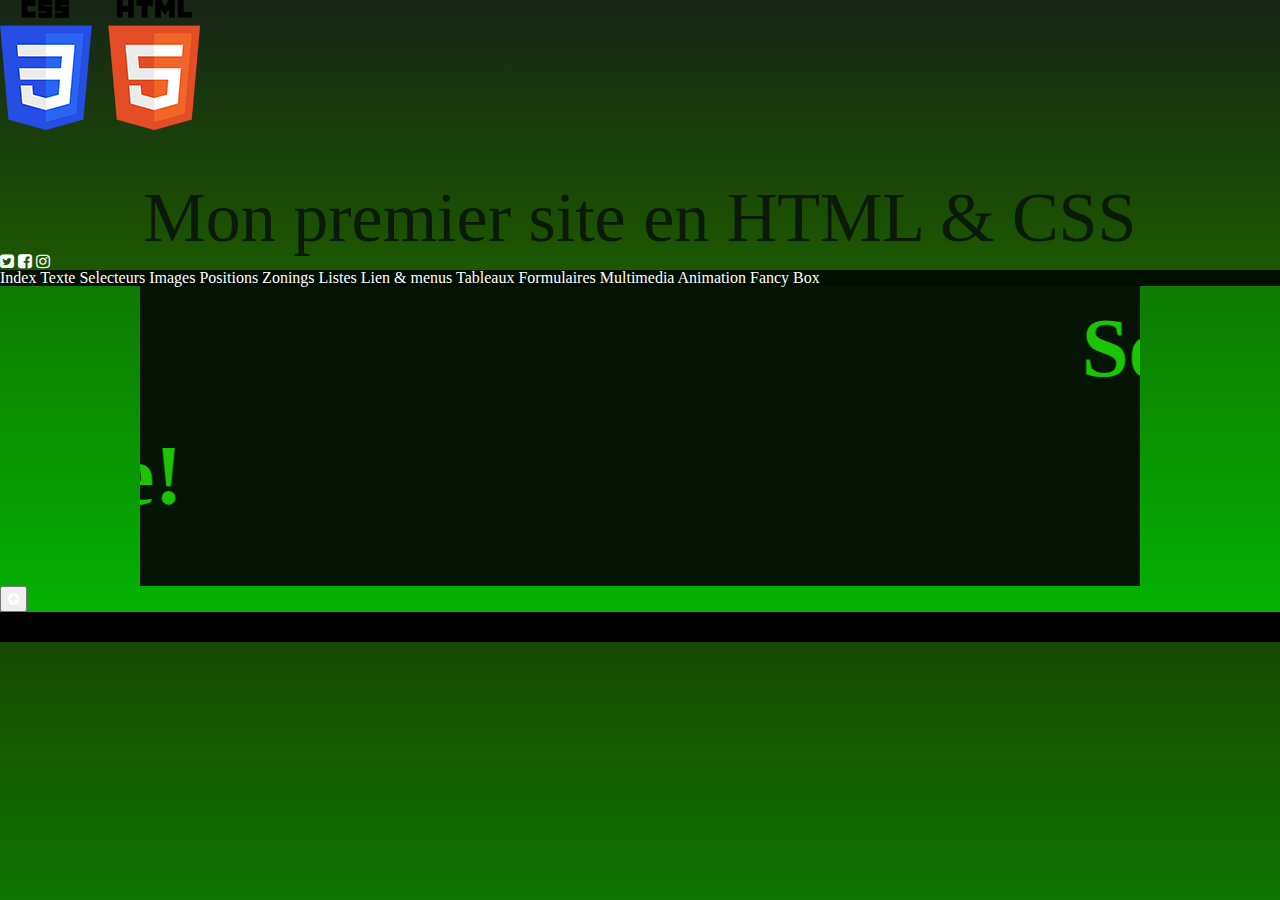
==== Mon_premier_site/index.html @ b32d7552 "Début de cré de site multi-page" ====
<!DOCTYPE html>
<html lang="fr">

<head>
    <meta charset="UTF-8">
    <meta name="viewport" content="width=device-width, initial-scale=1.0">
    <meta http-equiv="X-UA-Compatible" content="ie=edge">
    <meta name="keywords" content="zoning html css">
    <meta name="author" content="Sonia Bougamha">
    <meta name="description" content="Tout un récapitulatif sur CSS et HTML">
    <link rel="stylesheet" href="css/style.css"><!-- CSS-->
    <link href="https://fonts.googleapis.com/css?family=Slabo+27px|Titillium+Web" rel="stylesheet"> <!--Font family en ligne-->
    <link rel="stylesheet" href="https://cdnjs.cloudflare.com/ajax/libs/font-awesome/4.7.0/css/font-awesome.min.css"><!-- fontawesome en ligne-->
    <!--<link rel="stylesheet" href="font-awesome/css/font-awesome.min.css"> Font awesome en local-->
    <title>Mon premier site</title>
</head>

<body>
   <header>
        <div id="logo">
            <a href="index.html" target="blank"> <img src="img/logo_360.png" alt="logo html css"></a>
        </div>

        <h1>Mon premier site en HTML & CSS</h1>

        <div id="rs">
            <a href="https://twitter.com/?lang=fr" target="_blank"><i class="fa fa-twitter-square" aria-hidden="true"></i></a>
            <a href="https://www.facebook.com/" target="_blank"><i class="fa fa-facebook-square" aria-hidden="true"></i></a>
            <a href="https://www.instagram.com/" target="_blank"><i class="fa fa-instagram" aria-hidden="true"></i></a>
        </div>
        <div class="clear"></div>
   </header>

    <nav>
        <a href="index.html" class="activ">Index</a>
        <a href="textes.html">Texte</a>
        <a href="selecteurs.html">Selecteurs</a>
        <a href="images.html">Images</a>
        <a href="positions.html">Positions</a>
        <a href="zonings.html">Zonings</a>
        <a href="listes.html">Listes</a>
        <a href="liens_menus.html">Lien & menus</a>
        <a href="tableaux.html">Tableaux</a>
        <a href="formulaires.html">Formulaires</a>
        <a href="multimedias.html">Multimedia</a>
        <a href="animations.html">Animation</a>
        <a href="fancy_box.html">Fancy Box</a>
    </nav>

    <main> <!-- Main -- contenu principal de la page -->
        <aside><!-- contenu secondaire -->
            <marquee behavior="scroll" direction="left" scrollamount="10"><h5>Session poissy 2018/2019</h5></marquee>
            <marquee behavior="scroll" direction="right" scrollamount="8"><h5>Voici mon premier site!</h5></marquee>
        </aside>
    </main>

    <a href="#logo">
        <button type="button">
            <i class="fa fa-arrow-circle-up" aria-hidden="true"> </i>
        </button>
    </a>

    <footer>

    </footer>

    

</body>


</html>
---- Mon_premier_site/css/style.css ----
/* DEBUT DU RESET */

html, body, div, span, applet, object, iframe,
h1, h2, h3, h4, h5, h6, p, blockquote, pre,
a, abbr, acronym, address, big, cite, code,
del, dfn, em, img, ins, kbd, q, s, samp,
small, strike, strong, sub, sup, tt, var,
b, u, i, center,
dl, dt, dd, ol, ul, li,
fieldset, form, label, legend,
table, caption, tbody, tfoot, thead, tr, th, td,
article, aside, canvas, details, embed, 
figure, figcaption, footer, header, hgroup, 
menu, nav, output, ruby, section, summary,
time, mark, audio, video {
	margin: 0;
	padding: 0;
	border: 0;
	font-size: 100%;
	font: inherit;
	vertical-align: baseline;
}
/* HTML5 display-role reset for older browsers */
article, aside, details, figcaption, figure, 
footer, header, hgroup, menu, nav, section {
	display: block;
}
body {
	line-height: 1;
}
ol, ul {
	list-style: none;
}
blockquote, q {
	quotes: none;
}
blockquote:before, blockquote:after,
q:before, q:after {
	content: '';
	content: none;
}
table {
	border-collapse: collapse;
	border-spacing: 0;
}

/*FIN DU RESET*/

*{
    box-sizing: border-box;/* ça bloque l'élément, le recentre et fait une marge*/
    font-family: 'Titillium Web', sans-serif;
    color: white;

}

body{
    background-image:linear-gradient(rgb(23, 73, 0), rgb(3, 182, 3));
}

header{
    background-image:linear-gradient(rgb(23, 37, 22), rgb(28, 88, 0));
}

nav{
    background-color: rgb(0, 15, 0);

}

    nav a{
        text-decoration:none;
    }

h1{
    font-size:70px;
    color:#091a07;
    font-family: 'Slabo', serif;
    margin-top: 50px;
    text-align: center;
    font-weight: 400;
}

h2{
    font-size:50px;
    color:#3fad30;
    font-weight: bold;
    font-family: 'Slabo', serif;
    padding: 20px;
}

h3{
    font-size: 22px;
    color:#3fad30;
    padding: 15px;
    font-family: 'Slabo', serif;
}

h5{
    font-size: 85px;
    color:#1bc404;
    padding: 20px;
    font-weight: bold;
    font-family: 'Slabo', serif;


}

blockquote{
    font-style: italic;
    font-size: 120%;
}

strong{
    font-weight: bold;
}

main{
background-color:rgb(77, 77, 77);
width: 1000px;
margin: 0 auto;
}

aside{
    height:300px;
    background-color: #051404;
}

section{
    margin-top: 50px;
    padding: 20px;
}

footer{
    background-color: black;
    height: 30px;
}
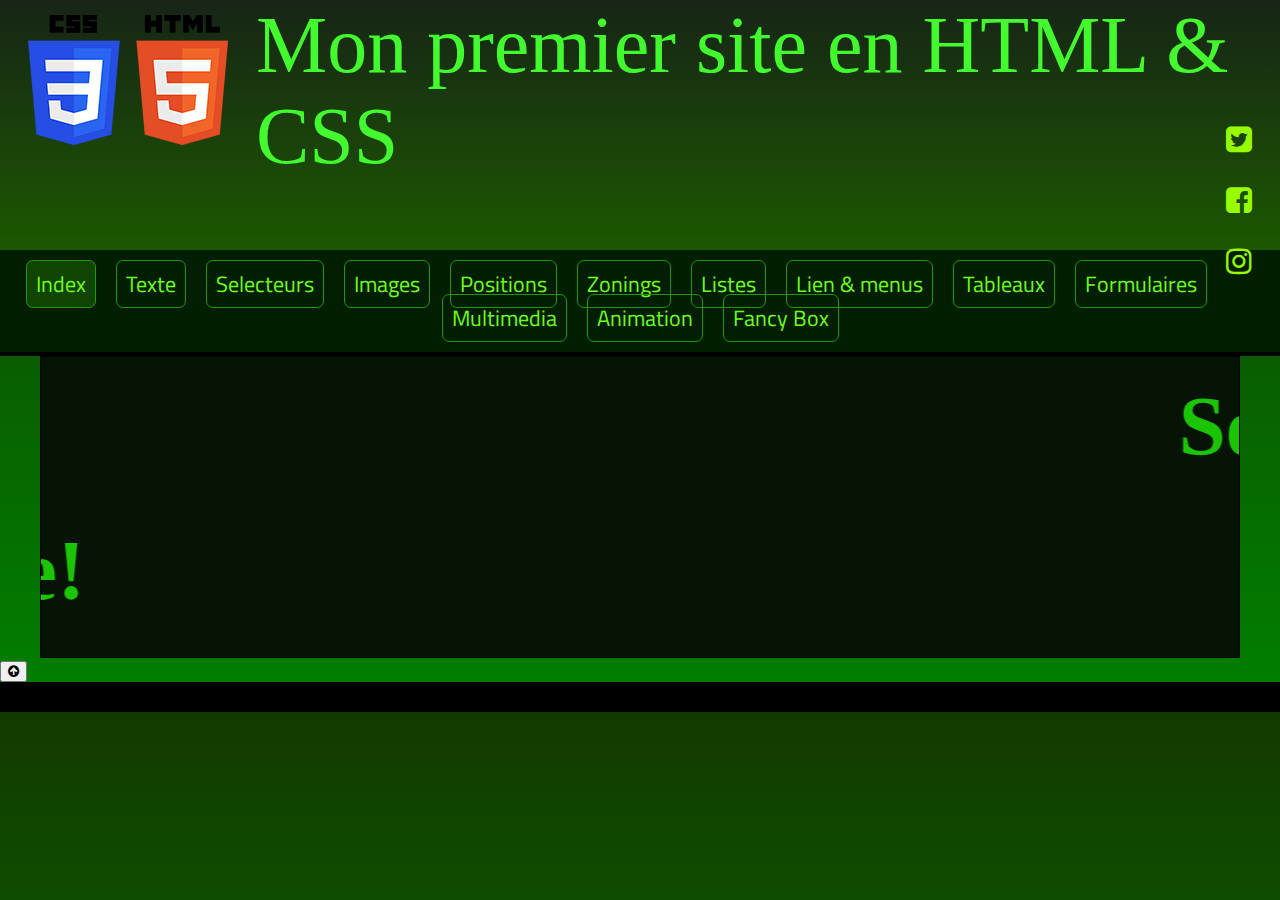
==== commit ffe06b2a: "Travail sur le book" ====
--- a/Mon_premier_site/index.html
+++ b/Mon_premier_site/index.html
@@ -60,12 +60,12 @@
         </button>
     </a>
 
+
+
+    
     <footer>
 
     </footer>
-
-    
-
 </body>
 
 
--- a/Mon_premier_site/css/style.css
+++ b/Mon_premier_site/css/style.css
@@ -1,5 +1,7 @@
 /* DEBUT DU RESET */
-
+*{
+	box-sizing: border-box;  /*ça bloque l'élement, le recentre et ça fait une marge*/
+}
 html, body, div, span, applet, object, iframe,
 h1, h2, h3, h4, h5, h6, p, blockquote, pre,
 a, abbr, acronym, address, big, cite, code,
@@ -9,8 +11,8 @@
 dl, dt, dd, ol, ul, li,
 fieldset, form, label, legend,
 table, caption, tbody, tfoot, thead, tr, th, td,
-article, aside, canvas, details, embed, 
-figure, figcaption, footer, header, hgroup, 
+article, aside, canvas, details, embed,
+figure, figcaption, footer, header, hgroup,
 menu, nav, output, ruby, section, summary,
 time, mark, audio, video {
 	margin: 0;
@@ -20,63 +22,92 @@
 	font: inherit;
 	vertical-align: baseline;
 }
-/* HTML5 display-role reset for older browsers */
-article, aside, details, figcaption, figure, 
-footer, header, hgroup, menu, nav, section {
-	display: block;
-}
-body {
-	line-height: 1;
-}
-ol, ul {
-	list-style: none;
-}
-blockquote, q {
-	quotes: none;
-}
-blockquote:before, blockquote:after,
-q:before, q:after {
-	content: '';
-	content: none;
-}
-table {
-	border-collapse: collapse;
-	border-spacing: 0;
-}
 
 /*FIN DU RESET*/
 
-*{
-    box-sizing: border-box;/* ça bloque l'élément, le recentre et fait une marge*/
+
+body{
+    background-image:linear-gradient(rgb(19, 58, 0), rgb(0, 129, 0));
     font-family: 'Titillium Web', sans-serif;
     color: white;
-
-}
-
-body{
-    background-image:linear-gradient(rgb(23, 73, 0), rgb(3, 182, 3));
-}
-
+}
+
+/*  DEBUT HEADER  */
 header{
     background-image:linear-gradient(rgb(23, 37, 22), rgb(28, 88, 0));
-}
+    height: 250px;
+}
+
+#logo{
+    width: 20%;
+    text-align: center;
+    padding: 15px 10px;
+    float: left;  
+}
+
+#rs{
+    width: 5%;
+    float: right;
+    padding:10px ;
+}
+
+    #rs a{
+        font-size: 30px;
+        color: rgb(151, 252, 0);
+        display: block;
+        text-align: center;
+        padding: 15px 30px 0 0;
+        text-decoration:none;
+    }
+
+        #rs a:hover{
+            font-size: 60px;
+            transition: 0.8s;
+        }
+
+/* FIN HEADER */
+
+
+/*   NAVIGATION  */
 
 nav{
-    background-color: rgb(0, 15, 0);
-
+    background-color: rgb(0, 31, 0);
+    border-bottom: 4px solid black;
+    text-align: center;
+    padding: 17px;
 }
 
     nav a{
         text-decoration:none;
-    }
-
+        font-size: 22px;
+        color:rgb(111, 252, 30);
+        font-weight: 500;
+        border: 1px solid rgb(35, 150, 0);
+        padding: 6px 9px;
+        border-radius: 7px;
+        margin: 0px 8px;
+    }
+
+        nav a:hover{
+            background-color: rgb(17, 68, 1);
+            transition: 0.8s;
+        }
+
+        .activ{
+            background:rgb(17, 68, 1);
+        }
+
+/**************  FIN NAVIGATION  *****************/
+
+/**************  TITRES ET BASE PAGE  *****************/
 h1{
-    font-size:70px;
-    color:#091a07;
+    font-size:80px;
+    color:#43fa2e;
     font-family: 'Slabo', serif;
     margin-top: 50px;
     text-align: center;
     font-weight: 400;
+    display: inline;
 }
 
 h2{
@@ -114,10 +145,110 @@
 }
 
 main{
-background-color:rgb(77, 77, 77);
-width: 1000px;
+background-color:rgb(0, 32, 1);
+width: 1200px;
 margin: 0 auto;
-}
+border: 1px solid black;
+}
+
+/***************SELECTEURS***************/
+.select p{
+    color: white;
+}
+
+    .select p:first-of-type{
+        color: greenyellow;
+    }
+
+    .select p:nth-of-type(5), .select p:nth-of-type(6){
+        color: green;
+    }
+
+    .select p:last-of-type{
+        color: darkgreen;
+    }
+
+    .zoneA{
+        color: greenyellow;
+    }
+    .zoneB{
+        color:rgb(107, 243, 107);
+    }
+    #zoneC{
+        color:lightgreen;
+    }
+    #zoneD{
+        color: green;
+    }
+    .couleurnull{
+        color: rgb(0, 82, 0);
+    }
+
+    /*********************FIN SELECTEURS**********************/
+
+    /************************* IMAGES *************************/ 
+    
+main .bgimg{
+    background: #000 url(../img/fond.jpg) no-repeat;
+    background-size:cover;
+
+}
+.bgimg h3{
+    color: rgb(210, 252, 214);
+    font-weight: bold;
+    font-size: 30px;
+}
+
+.bgimg p{
+    width:75%;
+    margin: 100px auto 200px auto; /* auto permet de centrer*/
+    background: rgba(255, 255, 255, 0.6);
+    color: black;
+    padding: 20px;
+    font-size:120%;
+    border-radius: 10px;
+}
+
+section .feeverte{
+    width: 250px;
+    margin: 0 auto;
+    display: block;
+    border: 4px solid black;
+    box-shadow: 5px 5px 15px rgba(0, 0, 0, 0.5);
+
+}
+
+section.sirene{
+    width: 800px;
+}
+
+.image{
+    margin: 0 auto;
+    display: block;
+    border: 4px solid black;
+    box-shadow: 5px 5px 15px rgba(0, 0, 0, 0.5);
+
+}
+.image:hover{
+    transform: rotate(20deg);
+    transition: 0.8s;
+}
+
+.rotation{
+    margin: 0 auto;
+    display: block;
+    border: 4px solid black;
+    box-shadow: 5px 5px 15px rgba(0, 0, 0, 0.5);
+
+}
+
+.rotation:hover{
+    transition: 1s;
+    transform: rotate(360deg);
+}
+
+
+/******************* FIN PAGE IMAGE *****************/
 
 aside{
     height:300px;
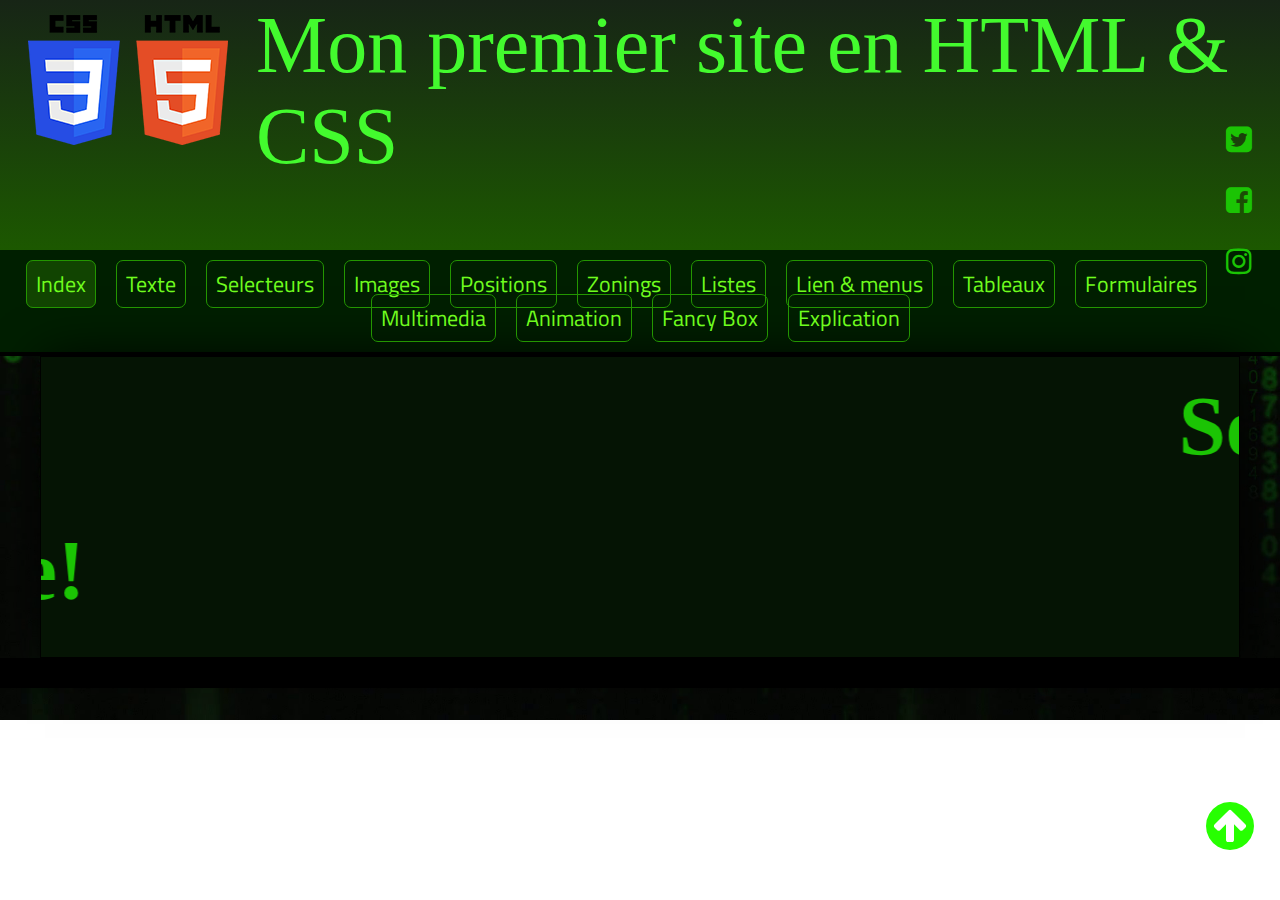
==== commit a3d51924: "encore un peu de rajouts" ====
--- a/Mon_premier_site/index.html
+++ b/Mon_premier_site/index.html
@@ -45,6 +45,7 @@
         <a href="multimedias.html">Multimedia</a>
         <a href="animations.html">Animation</a>
         <a href="fancy_box.html">Fancy Box</a>
+        <a href="explication.html">Explication</a>
     </nav>
 
     <main> <!-- Main -- contenu principal de la page -->
--- a/Mon_premier_site/css/style.css
+++ b/Mon_premier_site/css/style.css
@@ -27,7 +27,11 @@
 
 
 body{
-    background-image:linear-gradient(rgb(19, 58, 0), rgb(0, 129, 0));
+    /*background-image:linear-gradient(rgb(19, 58, 0), rgb(0, 129, 0));*/
+    background-image: url(../img/background.png);
+    background-repeat: no-repeat;
+    background-size: 100%;
+    background-attachment: fixed;
     font-family: 'Titillium Web', sans-serif;
     color: white;
 }
@@ -53,7 +57,7 @@
 
     #rs a{
         font-size: 30px;
-        color: rgb(151, 252, 0);
+        color: rgb(127, 255, 110);
         display: block;
         text-align: center;
         padding: 15px 30px 0 0;
@@ -61,8 +65,9 @@
     }
 
         #rs a:hover{
-            font-size: 60px;
+            font-size: 50px;
             transition: 0.8s;
+            color: rgb(207, 250, 178);
         }
 
 /* FIN HEADER */
@@ -146,9 +151,20 @@
 
 main{
 background-color:rgb(0, 32, 1);
+box-shadow: 5px 5px 50px #000;
 width: 1200px;
 margin: 0 auto;
 border: 1px solid black;
+}
+
+aside{
+    height:300px;
+    background-color: #051404;
+}
+
+section{
+    margin-top: 50px;
+    padding: 20px;
 }
 
 /***************SELECTEURS***************/
@@ -220,27 +236,30 @@
 
 section.sirene{
     width: 800px;
+    margin: auto;
 }
 
 .image{
-    margin: 0 auto;
+    text-align: center;
+    width: 250px;
+    margin-left: 100px;
+    border: 4px solid black;
+    box-shadow: 5px 5px 15px rgba(0, 0, 0, 0.5);
+
+}
+.image:hover{
+    transform: rotate(20deg);
+    transition: 0.8s;
+}
+
+.rotation{
+    width: 250px;
+    margin: auto;
     display: block;
     border: 4px solid black;
     box-shadow: 5px 5px 15px rgba(0, 0, 0, 0.5);
 
 }
-.image:hover{
-    transform: rotate(20deg);
-    transition: 0.8s;
-}
-
-.rotation{
-    margin: 0 auto;
-    display: block;
-    border: 4px solid black;
-    box-shadow: 5px 5px 15px rgba(0, 0, 0, 0.5);
-
-}
 
 .rotation:hover{
     transition: 1s;
@@ -250,23 +269,879 @@
 
 /******************* FIN PAGE IMAGE *****************/
 
-aside{
-    height:300px;
+/********************** POSITION **********************/
+
+.razer{
+    margin: 0 auto;
+    width: 500px;
+    background: #0c5807;
+    text-align:center;
+    line-height: 180px;
+    font-size:50px;
+    font-style: italic;
+    color: rgb(71, 255, 47);
+}
+
+.relative{
+    background: green;
+    width: 500px;
+    height:500px;
+    position: relative;
+    bottom: 50px;
+    margin: 0 auto;
+}
+
+.relative div{
+    position: absolute;
+    bottom:10px;
+    width: 50px;
+    height:50px;
+    background: #5cfd4a;
+}
+
+.trente{
+    width: 30%;
+    padding: 20px;
+    font-size: 22px;
+    background:#0c5807;
+    font-weight:bold;
+}
+
+.cinquante{
+    width: 50%;
+    padding: 20px;
+    font-size: 22px;
+    background: #1bc404;
+    font-weight: bold;
+    margin-top: 10px;
+}
+ .cent{
+    width: 100%;
+    padding: 20px;
+    font-size: 22px;
+    background: #6dfd5d;
+    font-weight: bold;
+    margin-top: 10px;
+ }
+
+ .carre{
+     width: 170px;
+     height: 170px;
+     background: lightgreen;
+     border: 3px solid #0c5807;
+     margin:10px;
+     float: left;
+     text-align: center;
+     font-size: 25px;
+     color: black;
+     line-height: 150px;
+     box-shadow: 4px 4px 4px rgba(0, 0, 0, 0.5);
+ }
+
+ .carre:hover {
+    background-color:rgb(0, 32, 1);
+     border: 15px solid limegreen;
+     transition: 0.8s;
+     transform: rotate(45deg);
+     border-radius: 90px;
+ }
+
+.float2{
+    margin: 0 auto;
+    width: 100%;
+}
+
+.rect{
+    height: 40px;
+    background: rgb(121, 248, 121);
+}
+
+.c1, .c2, .c3, .c4{
+    width: 25%;
+    height: 250px;
+    float: left;
+}
+
+.c1{
+    background: #093f05
+}
+
+.c2{
+    background: #139202;
+}
+
+.c3{
+    background: #339227;
+}
+
+.c4{
+    background: #30b921;
+}
+
+.clear{
+    clear: both;
+}
+
+/* Le flex*/
+.flex{
+    display: flex;
+    /* justify-content: space-around; les éléments s'affichent avec un espace egal autour d'eux*/
+    justify-content: space-around;
+    flex-direction: row;/* s'inverse sur la rangée*/
+}
+
+.flex div{
+    width: 150px;
+    height: 150px;
+    background: lightgreen;
+    border: 3px solid #0c5807;
+    text-align: center;
+    font-size: 50px;
+    color: black;
+}
+/********************** FIN POSITION *********************************/
+/**************************** ZONING *********************************/
+/* zoning 1*/
+.contenu{
+    border: 4px solid black;
+    width: 100%;
+    height:510px;
+    margin: 0;
+    padding: 0;
+}
+
+.haut{
+    height: 50px;
+    width: 100%;
+    background: #1e910a;
+}
+
+.gauche{
+    height: 450px;
+    width: 30%; 
+    background: #38a02a;
+    float: left;
+}
+
+.droite{
+    height: 450px;
+    width:70%;
+    background: #57af2f;
+    float: right;
+}
+
+/* zoning 2*/
+.hb1{
+    height: 50px;
+    width: 100%;
+    background: #1e910a;
+}
+.d1{
+    height: 450px;
+    width:20%;
+    background: #38a02a;
+    float: right;
+}
+
+.m1{
+    height: 450px;
+    width: 60%; 
+    background: #57af2f;
+    float: left;  
+}
+.g1{
+    height: 450px;
+    width: 20%; 
+    background: #38a02a;
+    float: left;
+}
+
+/* zoning 3 */
+.g2{
+    height: 450px;
+    width: 50%; 
+    background: #57af2f;
+    float: left;
+}
+
+.d2{
+    height: 450px;
+    width:50%;
+    background: #38a02a;
+    float: right;
+}
+
+.hb2{
+    height: 50px;
+    width: 100%;
+    background: #1e910a;
+    clear:both;
+}
+
+/* zoning 4   pas fini!!!  */   
+
+
+/************************* LES LISTES ******************************/
+
+.contenair{
+    margin: 50px;
+
+}
+.fruit li{
+    list-style: none;
+    display: inline;
+}
+
+.fa-arrow-right{
+    color: lightgreen;
+}
+.continent{
+    list-style: none;
+    transition-duration: 0.5s;
+}
+
+.pays{
+    list-style: circle;
+    transition-duration: 0.5s;
+}
+
+.pays:hover, .continent:hover{
+    font-size:30px;
+}
+/************************* FIN DES LISTES ******************************/
+
+/************************* LIENS ET MENUS ******************************/
+
+.ancre{
+    text-align: center;
+    text-decoration: none;
+}
+
+.ancre hr{
+    color: #051404;
+    margin: 30px;
+}
+
+.ancre a{
+    border: 1px solid #43fa2e;
+    background-color: #093f05;
+    color: #43fa2e;
+    border-radius: 7px;
+    padding: 5px 20px;
+    margin:30px;
+}
+
+#rs a{
+    text-decoration: none;
+    color: #1bc404;
+    transition-duration: 0.5s;
+}
+a:hover{
+    font-size:20px;
+    color:rgb(207, 250, 178);
+}
+
+p{
+    color: rgb(181, 253, 147);
+}
+
+#facebookv{
+    width:70px;
+    height: auto;
+    transition-duration: 0.5s;
+}
+#facebookv:hover{
+    transform: scale(1.5);
+    color:rgb(207, 250, 178);
+}
+
+.menu{
+    color: #051404;
+    margin: 30px;
+    text-align: center;
+}
+
+#amenu{
+    text-align: left;
+}
+
+.menu a{
+    border: 1px solid #43fa2e;
+    background-color: #093f05;
+    color: #43fa2e;
+    border-radius: 7px;
+    padding: 5px 20px;
+    margin:30px;    
+}
+
+.menu a:hover{
+    font-size:20px;
+    color:rgb(207, 250, 178);
+}
+
+.menuderoulant{
+    color: #051404;
+    margin: 30px 30px 250px 30px;
+    text-align: center; 
+}
+
+    .menuderoulant ul li{
+        list-style: none;
+        display: inline-block;
+        position: relative;
+    }
+
+        .menuderoulant ul li > ul{
+            list-style: none;
+            display: none;
+            background-color: #051404;
+            border: 2px solid #43fa2e;
+            border-radius: 7px;
+            position: absolute;
+            top: 35px;
+            left: 0;
+            width: 200px;
+            transform: translate(-12%);
+        }
+
+        .menuderoulant ul li:hover ul{
+            display: inline-block;
+        }
+
+            .menuderoulant ul li > ul li{
+                list-style: none;
+                display: block;
+                border-bottom: 1px solid #43fa2e;
+                /* margin: 15px 0; */
+                padding: 15px 0;
+
+            }
+            .menuderoulant ul li > ul li:hover{
+                background-color: #093f05;
+
+            }
+
+                .menuderoulant ul li > ul li a{
+                    background-color: transparent;
+                    border: none;
+                    transition: none;
+                    margin: 0;
+                    padding: 0;
+                }
+
+                    .menuderoulant ul li > ul li a:hover{
+                        font-size:100%;
+                    }
+
+    #amenuderoulant{
+        text-align: left;
+
+    }
+
+        .menuderoulant a{
+            border: 1px solid #43fa2e;
+            background-color: #093f05;
+            color: #43fa2e;
+            border-radius: 7px;
+            padding: 5px 20px;
+            margin:30px;
+        }
+/************************* FIN LIENS ******************************/
+
+/************************* TABLEAUX ******************************/
+caption i{
+    display: none;
+}
+
+table{
+    border: 3px solid #051404;
+    text-align: center;
+    margin: 25% 25%;
+
+    color: rgb(207, 250, 178);
+    border-collapse: collapse;
+    
+}
+
+tfoot td, thead th{
+    background-color: #0c5807;
+    width: 180px;
+    border: 1px solid #051404; 
+}
+
+tbody{
+    background-color: #139202;
+}
+tbody td{
+    border: 1px solid #051404;
+ 
+}
+
+/************************* FIN TABLEAUX ******************************/
+
+/************************* FORMULAIRES ******************************/
+
+form{
+    border: 2px  solid #051404;
+    border-radius: 14px;
+    background-color: #093f05;
+    width: 65%;
+    margin: auto;
+    padding: 20px;
+}
+
+
+
+label{
+    color:rgb(207, 250, 178);
+    margin: 10px 0;
+    width: 50%;
+    display: inline-block;
+}
+
+
+form input:nth-of-type(5){
+    border: none;
+    border: 1px solid #139202;
+}
+form input:nth-of-type(8){
+    border: none;
+    border: 1px solid #139202;
+}
+
+input:nth-of-type(7){
+    border: none;
+    border: 1px solid #139202;
+}
+
+label [for="question"]{
+    width: 10%;
+}
+
+label .label_message{
+
+}
+
+textarea{
+    resize: none;
+    display: inline-block;
+
+}
+
+/************************ FIN FORMULAIRES ***************************/
+
+/************************* ANIMATION ******************************/
+
+.infobulle{
     background-color: #051404;
-}
-
-section{
-    margin-top: 50px;
+    border: 2px solid #0c5807;
+    width: 65%;
+    height: 300px;
+    margin: auto;
+    box-shadow: 0 0 50px #0c5807 inset 
+}
+
+.infobulle a{
+    color: #1bc404;
+    text-shadow: 0 -2px 0 #000000;
+    text-align: center;
+    border-radius: 3px;
+    margin: 50px;
+    display: block;
+    transition-duration: 0.5s;
+}
+
+.infobulle a:hover{
+    background-color: #093f05;
+    color: #051404;
+    text-shadow: 0 1px 2px #7aff0d;
+    box-shadow: 0 1px 0 #38a02a;
+    width: auto;
+    padding: 10px 20px;
+    font-size: 100%;
+}
+
+.infobulle a span{
+    position: absolute;
+    padding: 15px;
+    margin-top: 23px;
+    margin-left: -35px;
+    background-color: #43fa2e;
+    opacity: 0;
+    color: #051404;
+    transform: scale(0) rotateZ(-12deg);
+    transition: .25s;
+    border-radius: 3px;
+    box-shadow: 0 0 2px #38a02a;
+}
+
+.infobulle a:hover span{
+    opacity: 1;
+    transform: scale(1) rotateZ(0);
+}
+
+.infobulle a span:before{
+    content:'';
+    position: absolute;
+    top: -6px;
+    left: 10px;
+    border-bottom: 6px solid rgba(0,0,0,.9);
+    border-left: 6px solid transparent;
+    border-right: 6px solid transparent;
+}
+
+/* Les logos de marques*/
+.imgeffets{
+    width: 320px;
+    height: 320px;
+    margin: 70px auto;
+}
+ 
+ .imgeffets li{
+    list-style: none;
+    float: left;
+    width: 141px;
+    height: 150px;
+    margin: 5px;
+ }
+ 
+ .imgeffets li:nth-child(3){
+    clear: both;
+ }
+ 
+ .imgeffets img{
+    position: absolute;
+    z-index: 1;
+    height: 150px;
+    box-shadow: 0 0 3px black;
+    transition: .5s cubic-bezier(0,3,.4,1);
+ }
+ 
+ .imgeffets li:hover img{
+    z-index: 2;
+    transform: scale(1.5);
+    box-shadow: 0 0 10px black;
+ }
+ 
+ .imgeffets:hover li:not(:hover) img{
+    filter: grayscale(1) blur(8px);
+ }
+/*
+.infobulle{
+    height: 250px;
+    width: 500px;
+    margin: auto;
+    padding-top: 15px;
+    background: slategray;
+    box-shadow: 0 0 50px #222 inset effet à l'intérieur de l'élément
+}
+.infobulle p{
+    text-align: center;
+    padding-top: 30px;
+}
+.infobulle a{
+    color: white;
+    text-shadow: 0 -2px 0 black;
+    text-decoration: none;
+    border-radius: 3px;
+    padding:5px 15px;
+}
+.infobulle a:hover{
+    text-shadow: 0 1px 2px black;
+    background: rgba(0,0,0,0.4);
+    box-shadow: 0 1px 0 rgba(255,255,255,0.4);
+    color: white;
+}
+.infobulle a span{
+    position: absolute;
+    padding: 15px;
+    margin-top: 23px;
+    margin-left: -35px;
+    background: rgba(0,0,0,0.9);
+    opacity: 0;
+    color: pink;
+    transform: scale(0) rotateZ(-12deg);
+    transition: .25s;
+    border-radius: 3px;
+    box-shadow: 0 0 2px rgba(0,0,0,.5);
+}
+.infobulle a:hover span{
+    opacity: 1;
+    transform: scale(1) rotateZ(0);
+}
+.infobulle a span:before{
+    content:'';
+    position: absolute;
+    top: -6px;
+    left: 10px;
+    border-bottom: 6px solid rgba(0,0,0,.9);
+    border-left: 6px solid transparent;
+    border-right: 6px solid transparent;
+}
+*/
+
+/* Le menu déroulant*/
+/* 
+#menurotate{
+    height: 360px;
+    width: 576px;
+    margin: 100px auto;
+    background-color:  #093f05;
+    position: relative; /*absolute si par rapport u body sauf si son parent est en relative
+    overflow: hidden;
+    border: 2px solid black;
+}
+
+#menurotate .masque{
+    position: absolute;
+    z-index: 50;
+    width: 585px;
+    height: 135px;
+    top: 0;
+    left: 0;
+    background-color:#093f05;
+}
+
+#menurotate .ombre{
+    position: absolute;
+    z-index: 40;
+    width: 300px;
+    height: 6px;
+    box-shadow: 0px 100px 3px black;
+    border-radius: 75px / 3px; /*rayon horizontaux / rayon verticaux
+    top: 32px;
+    left: 142px;
+}
+
+#menurotate dl{
+    position: relative;
+    top: 0;
+    left: 50%;
+    margin-left: -75px;
+    width: 150px;
+    height: 155px;
+    color:white;
+    text-align: center;
+    background-color: #30b921;
+}
+
+#menurotate dt{
+    position: absolute;
+    bottom: 0;
+    width: 100%;
+    height: 30px;
+    padding-top: 5px;
+}
+
+#rotate dd{
+    transform:rotate(180deg);
+}
+
+#menurotate dd a{
+    display: block;
+    height: 24px;
+    padding: 3px 0;
+    color: black;
+    text-decoration: none;
+}
+
+#menurotate dd a:hover{
+    background: greenyellow;
+}
+
+#menurotate dl:hover{
+    transform: rotate(-180deg);
+    animation: bounceIn 0.7s ease-in-out;
+}
+
+@keyframes bounceIn{
+    from{transform: rotate(0deg);}
+    75%{transform: rotate(-200deg);}
+    90%{transform: rotate(-175deg);}
+    to{transform: rotate(-180deg);}
+}
+
+@keyframes bounceIn{
+    from{transform: rotate(0deg);}
+    0%{transform: rotate(-180deg);}
+    10%{transform: rotate(-165deg);}
+    to{transform: rotate(-360deg);}
+} */
+#menuRotate{
+	height: 360px;
+	width: 576px;
+	margin: 100px auto;
+	background: #093f05;
+	position: relative; /*absolute en foncction du body sauf si son parent est en relative*/
+	overflow: hidden;
+	border: 2px solid rgb(0, 0, 0);
+}
+#menuRotate .masque{
+	position: absolute;
+	z-index: 50;
+	width: 585px;
+	height: 135px;
+	top: 0;
+	left: 0;
+	background-color:#093f05;
+}
+#menuRotate .ombre{
+	position: absolute;
+	z-index: 40;
+	width: 300px;
+	height: 6px;
+	box-shadow: 0px 100px 3px black;
+	border-radius: 75px / 3px; /*rayon horizontaux / rayon verticaux*/
+	top: 32px;
+	left: 142px;
+}
+#menuRotate dl{
+	position: relative;
+	top: 0;
+	left: 50%;
+	margin-left: -75px;
+	width: 150px;
+	height: 155px;
+	color: black;
+	text-align: center;
+	background: greenyellow;
+	border-radius: 4px;
+	box-shadow: 0 0 6px rgba(0,0,0,0.7);
+	transform-origin: 50% 120px;
+	animation: bounceOut 0.7s ease-in-out;
+}
+#menuRotate dt{
+	position: absolute;
+	bottom: 0;
+	width: 100%;
+	height: 30px;
+	padding-top: 5px;
+}
+#menuRotate dd{
+	transform: rotate(180deg);
+}
+#menuRotate dd a{
+	display: block;
+	height: 24px;
+	padding: 3px 0;
+	color: black;
+	text-decoration: none;
+}
+#menuRotate dd a:hover{
+	background: rgba(255,255,255,0.1);
+}
+#menuRotate dl:hover{
+	transform: rotate(-180deg);
+	animation: bounceIn 0.7s ease-in-out;
+}
+@keyframes bounceIn{
+	from{transform: rotate(0deg);}
+	75%{transform: rotate(-200deg);}
+	90%{transform: rotate(-175deg);}
+	to{transform: rotate(-180deg);}
+}
+@keyframes bounceOut{
+	from{transform: rotate(0deg);}
+	0%{transform: rotate(-180deg);}
+	10%{transform: rotate(-165deg);}
+	to{transform: rotate(-360deg);}
+}
+/************************* FIN ANIMATION ******************************/
+
+/************************* LES FIGCAPTION ***************************/
+
+.text{
+    border: 1px solid greenyellow;
+    padding: 30px;
+}
+
+.text ol li{
+    list-style-type: upper-roman;    
+}
+
+figure{
+    text-align: center;
+}
+
+/*********************** FIN FIGCAPTION ****************************/
+
+/************************* MULTIMEDIA ******************************/
+
+.videofond{
+    padding-left: 0;
+    padding-right: 0;
+    margin-bottom: 150px; 
+}
+
+.videofond video{
+    position: absolute;
+    z-index: 1;
+    width: 100%
+}
+
+.videotext{
+    position: relative;
+    width: 100%;
+    height: 500px;;
+}
+
+.videofond p{
+    position: absolute;
+    z-index: 2;
+    width: 500px;
+    margin: auto;
+    background: #05140486;
+    left: 350px;
+    top: 130px;
     padding: 20px;
-}
+    font-size: 120%;
+    border-radius: 10px;
+}
+
+iframe[allowfullscreen]{/* pour la vidéo et la map je l'ai appelé par un attribut*/
+    width: 100%;
+}
+
+.audio{
+    text-align: center;
+}
+/*********************** FIN MULTIMEDIA ****************************/
+
+/*********************** FANCYBOX****************************/
+
+
+.fancy a img{
+    margin: auto;
+}
+
+a{
+    text-decoration: none;
+    outline: none;
+}
+/************************* BAS DE PAGE ******************************/
+button{
+    position: fixed;
+    background: transparent;
+    right: 20px;
+    cursor: pointer;
+    font-size: 350%;
+    color: rgb(39, 255, 1);
+    border: none;
+    bottom: 40px;
+}
+    button:hover{
+        color: rgb(184, 253, 81);
+        transition: 0.8s;
+    }
 
 footer{
     background-color: black;
     height: 30px;
-}
-
-
-
-
-
-
+    clear: both;
+}
+
+
+
+
+
+
